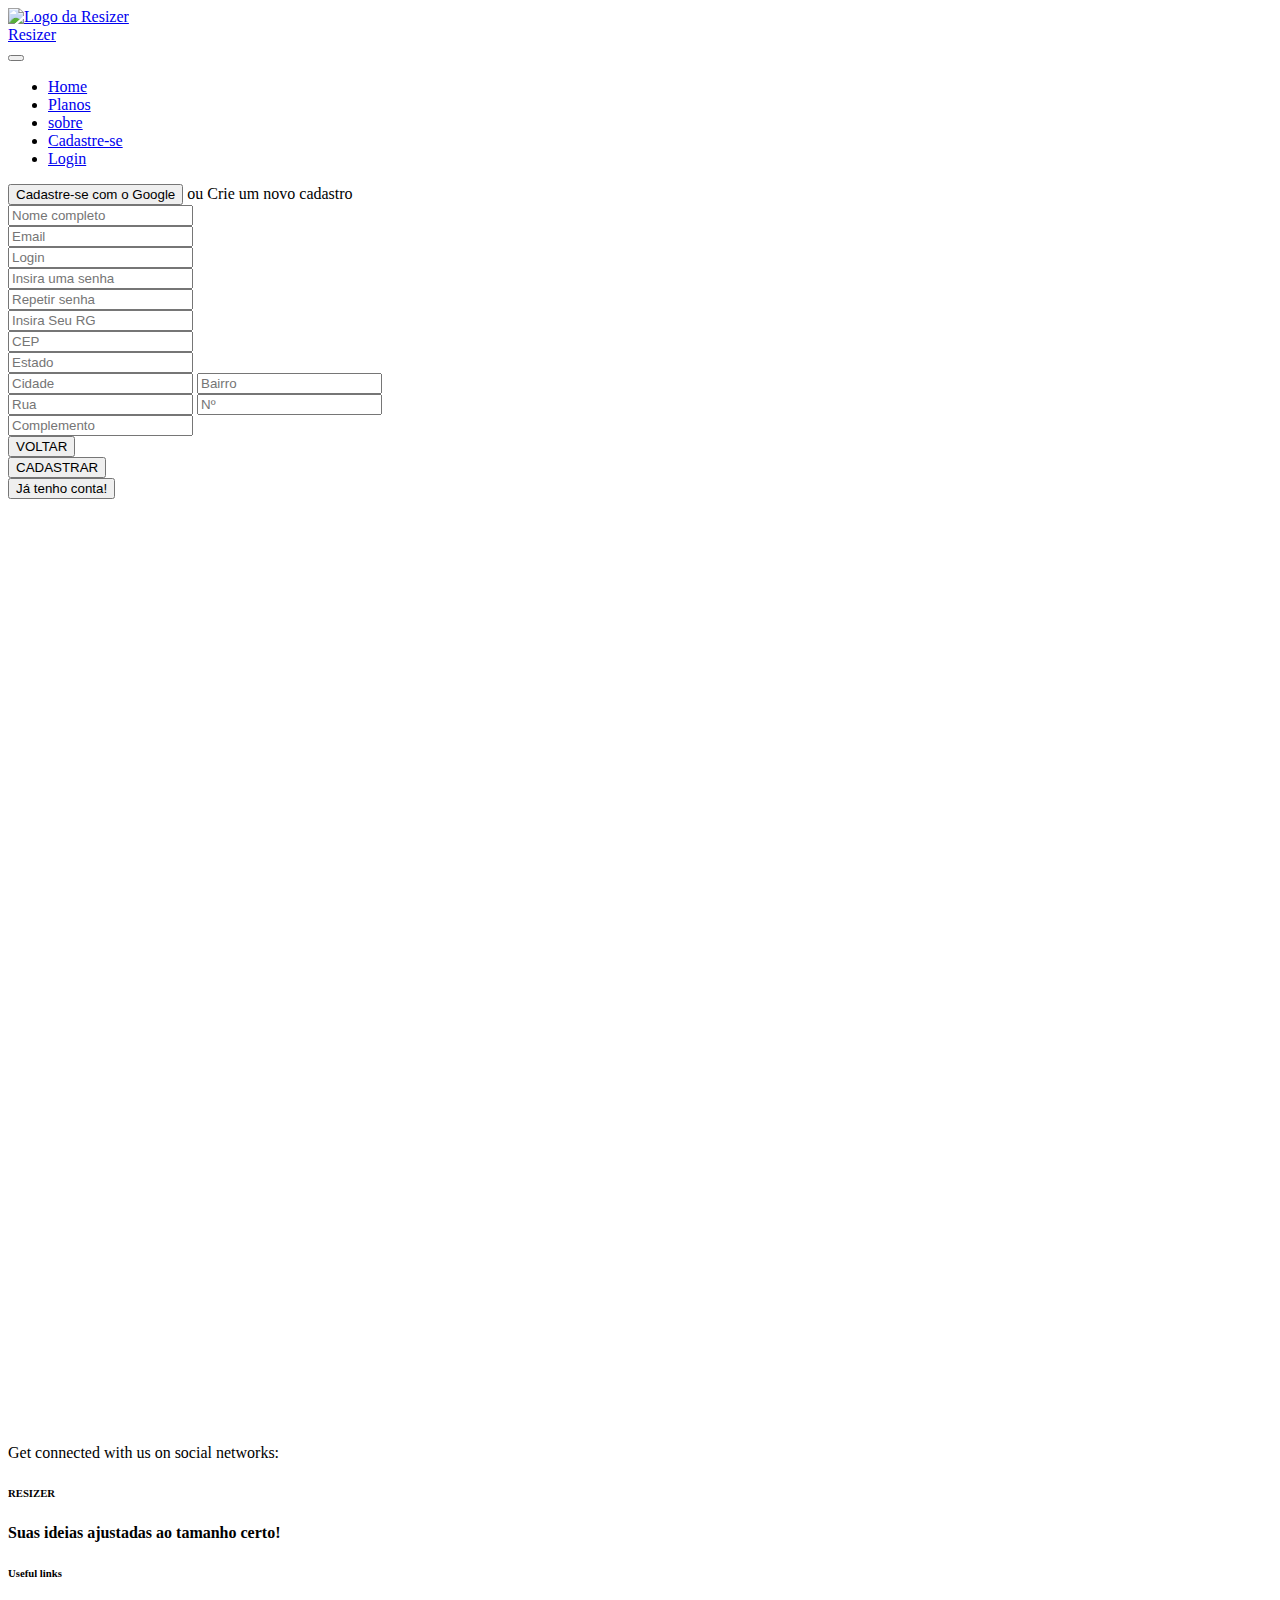
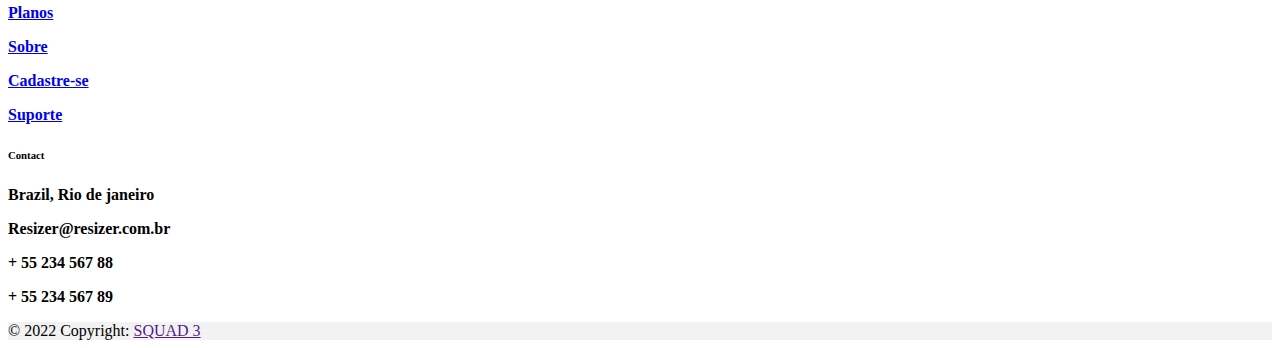
==== HTML/Cadastre.html @ baf2282a "Merge pull request #17 from xand3/main" ====
<!DOCTYPE html>
<html lang="pt-br">

<head>
    <meta charset="UTF-8">
    <meta http-equiv="X-UA-Compatible" content="IE=edge">
    <meta name="viewport" content="width=device-width, initial-scale=1, shrink-to-fit=no">
    <link rel="preconnect" href="https://fonts.googleapis.com">
    <link rel="preconnect" href="https://fonts.gstatic.com" crossorigin>
    <link href="https://fonts.googleapis.com/css2?family=Lato:wght@300&display=swap" rel="stylesheet">

    <link rel="stylesheet" href="https://cdn.jsdelivr.net/npm/bootstrap@4.6.1/dist/css/bootstrap.min.css"
        integrity="sha384-zCbKRCUGaJDkqS1kPbPd7TveP5iyJE0EjAuZQTgFLD2ylzuqKfdKlfG/eSrtxUkn" crossorigin="anonymous">

    <link rel="stylesheet" href="../CSS/cadastre-se.css">

    <script defer src="https://cdn.jsdelivr.net/npm/jquery@3.5.1/dist/jquery.slim.min.js"
        integrity="sha384-DfXdz2htPH0lsSSs5nCTpuj/zy4C+OGpamoFVy38MVBnE+IbbVYUew+OrCXaRkfj"
        crossorigin="anonymous"></script>

    <script defer src="https://cdn.jsdelivr.net/npm/bootstrap@4.6.1/dist/js/bootstrap.bundle.min.js"
        integrity="sha384-fQybjgWLrvvRgtW6bFlB7jaZrFsaBXjsOMm/tB9LTS58ONXgqbR9W8oWht/amnpF"
        crossorigin="anonymous"></script>

    <script defer src="../JS/jquery-3.6.0.js"></script>

    <script src="../JS/cadastre-se.js" defer></script>
    <title>RESIZER</title>
</head>

<body>
    <header>
        <nav class="navbar navbar-expand-lg navbar-light bg-light fixed-top">
            <a class="navbar-brand" href="#"><img id="logo" src="../IMG/logo.jpeg" alt="Logo da Resizer"></a>
            <div class="navbar justify-content-end"><a class="navbar-brand text-uppercase" href="#">Resizer</a></div>

            <button class="navbar-toggler" type="button" data-toggle="collapse" data-target="#navbarNav"
                aria-controls="navbarNav" aria-expanded="false" aria-label="Toggle navigation">
                <span class="navbar-toggler-icon"></span>
            </button>

            <div class="collapse navbar-collapse justify-content-end" id="navbarNav">
                <ul class="navbar-nav text-uppercase font-weight-bolder">
                    <li class="nav-item active">
                        <a class="nav-link" href="../index.html">Home</a>
                    </li>
                    <li class="nav-item">
                        <a class="nav-link" href="HTML/planos.html">Planos</a>
                    </li>
                    <li class="nav-item">
                        <a class="nav-link" href="sobre.html">sobre</a>
                    </li>
                    <li class="nav-item">
                        <a class="nav-link" href="#">Cadastre-se</a>
                    </li>
                    <li class="nav-item">
                        <a class="nav-link" href="login.html">Login</a>
                    </li>
                </ul>
            </div>
        </nav>
    </header>
    <main style="background-image: url(../IMG/Cadastre.gif)" id="mainBg" class="myBackground">
        <div class="container-fluid h-100">
            <div class="row form-cadastro justify-content-center p-6">
                <div class="col-md-3 align-self-center area-form">

                    <button type="button" class="btn btn-info btn-block bg-primary mt-2">Cadastre-se com o
                        Google</button>

                    <span class="small d-block text-center">ou</span>
                    <span class="small d-block text-center">Crie um novo cadastro</span>

                    <form action="">
                        <div class="input-group mt-2">
                            <input type="text" class="form-control bg-light btn-outline-secondary"
                                placeholder="Nome completo">
                        </div>
                        <div class="input-group mt-2">
                            <input type="email" class="form-control bg-light btn-outline-secondary" placeholder="Email">
                        </div>
                        <div class="input-group mt-2">
                            <input type="text" class="form-control bg-light btn-outline-secondary" placeholder="Login">
                        </div>
                        <div class="input-group mt-2">
                            <input type="password" class="form-control bg-light btn-outline-secondary"
                                placeholder="Insira uma senha">
                        </div>
                        <div class="input-group mt-2">
                            <input type="password" class="form-control bg-light btn-outline-secondary"
                                placeholder="Repetir senha">
                        </div>
                        <div class="input-group mt-2">
                            <input type="text" class="form-control bg-light btn-outline-secondary"
                                placeholder="Insira Seu RG">
                        </div>

                        <div class="input-group mt-2">
                            <input id="cep" type="number" class="form-control bg-light btn-outline-secondary"
                                placeholder="CEP">
                        </div>

                        <div class="input-group mt-2">
                            <input id="uf" type="text" class="form-control bg-light btn-outline-secondary" placeholder="Estado">
                        </div>
                        <div class="md-6 input-group mt-2">
                            <input id="localidade" type="text" class="form-control bg-light btn-outline-secondary" placeholder="Cidade">
                            <input id="bairro" type="text" class="form-control bg-light btn-outline-secondary" placeholder="Bairro">
                        </div>
                        <div class="md-2 input-group mt-2">
                            <input id="logradouro" type="text" class="form-control bg-light btn-outline-secondary" placeholder="Rua">
                            <input type="number" class="form-control bg-light btn-outline-secondary" placeholder="Nº">
                        </div>
                        <div class="input-group mt-2">
                            <input type="text" class="form-control bg-light btn-outline-secondary"
                                placeholder="Complemento">
                        </div>
                        <div class="row">
                            <div class="col-md-6">
                                <button id="buttonVoltar" type="button"
                                    class="btn btn-info bg-primary btn-block mt-2">VOLTAR</button>
                            </div>
                            <div class="col-md-6">
                                <button type="button" class="btn btn-info btn-block bg-primary mt-2">CADASTRAR</button>
                            </div>
                            <button type="button" class="btn btn-default btn-block mt-2">Já tenho conta!</button>
                        </div>
                    </form>


                </div>
            </div>
        </div>


    </main>
    <footer class="text-center text-lg-start bg-light text-muted">
        <section class="d-flex justify-content-center justify-content-lg-between p-4 border-bottom">
        
            <div class="me-5 d-none d-lg-block">
                <span>Get connected with us on social networks:</span>
            </div>
        
            <div>
                <a href="" class="me-4 text-reset">
                    <i class="fab fa-facebook-f"></i>
                </a>
                <a href="" class="me-4 text-reset">
                    <i class="fab fa-twitter"></i>
                </a>
                <a href="" class="me-4 text-reset">
                    <i class="fab fa-google"></i>
                </a>
                <a href="" class="me-4 text-reset">
                    <i class="fab fa-instagram"></i>
                </a>
                <a href="" class="me-4 text-reset">
                    <i class="fab fa-linkedin"></i>
                </a>
                <a href="" class="me-4 text-reset">
                    <i class="fab fa-github"></i>
                </a>
            </div>
        </section>
        <section class="">
            <div class="container text-center text-md-start mt-5">
            
            <div class="row mt-3">
                
                <div class="col-md-3 col-lg-4 col-xl-3 mx-auto mb-4">
                    
                    <h6 class="text-uppercase fw-bold mb-4">
                        <i class="fas fa-gem me-3"></i>RESIZER
                    </h6>
                    <p>Suas ideias ajustadas ao tamanho certo!</p>
                </div>
                
                
                
                <div class="col-md-3 col-lg-2 col-xl-2 mx-auto mb-4">
                    
                    <h6 class="text-uppercase fw-bold mb-4">
                    Useful links
                    </h6>
                    <p>
                        <a href="#!" class="text-reset">Planos</a>
                    </p>
                    <p>
                        <a href="#!" class="text-reset">Sobre</a>
                    </p>
                    <p>
                        <a href="#!" class="text-reset">Cadastre-se</a>
                    </p>
                    <p>
                        <a href="#!" class="text-reset">Suporte</a>
                    </p>
                </div>
                
        
                
                <div class="col-md-4 col-lg-3 col-xl-3 mx-auto mb-md-0 mb-4">
                    
                    <h6 class="text-uppercase fw-bold mb-4">
                    Contact
                    </h6>
                    <p><i class="fas fa-home me-3"></i>Brazil, Rio de janeiro</p>
                    <p>
                        <i class="fas fa-envelope me-3"></i>
                    Resizer@resizer.com.br
                    </p>
                    <p><i class="fas fa-phone me-3"></i> + 55 234 567 88</p>
                    <p><i class="fas fa-print me-3"></i> + 55 234 567 89</p>
                </div>
                
            </div>
                
            </div>
            </section>
            <div class="text-center p-4" style="background-color: rgba(0, 0, 0, 0.05);">
            © 2022 Copyright:
                <a class="text-reset fw-bold" href="">SQUAD 3</a>
            </div>
    </footer>
</body>

</html>
---- CSS/cadastre-se.css ----
.bg-color {
    background-color: #ffffff;
}
.myBackground {
    background-size: cover;
    background-position: center;
    background-repeat: no-repeat;
    object-fit: contain;
}

#logo {
    width: 50px;
}

.form-cadastro {
    height: 140vh;
}
.area-form {
    height: 100vh;
}

p {
    font-weight: bold;
}
input[type="number"]::-webkit-inner-spin-button {
    -webkit-appearance: none;
}
input[type="number"] {
    -moz-appearance: textfield;
    appearance: textfield;
}
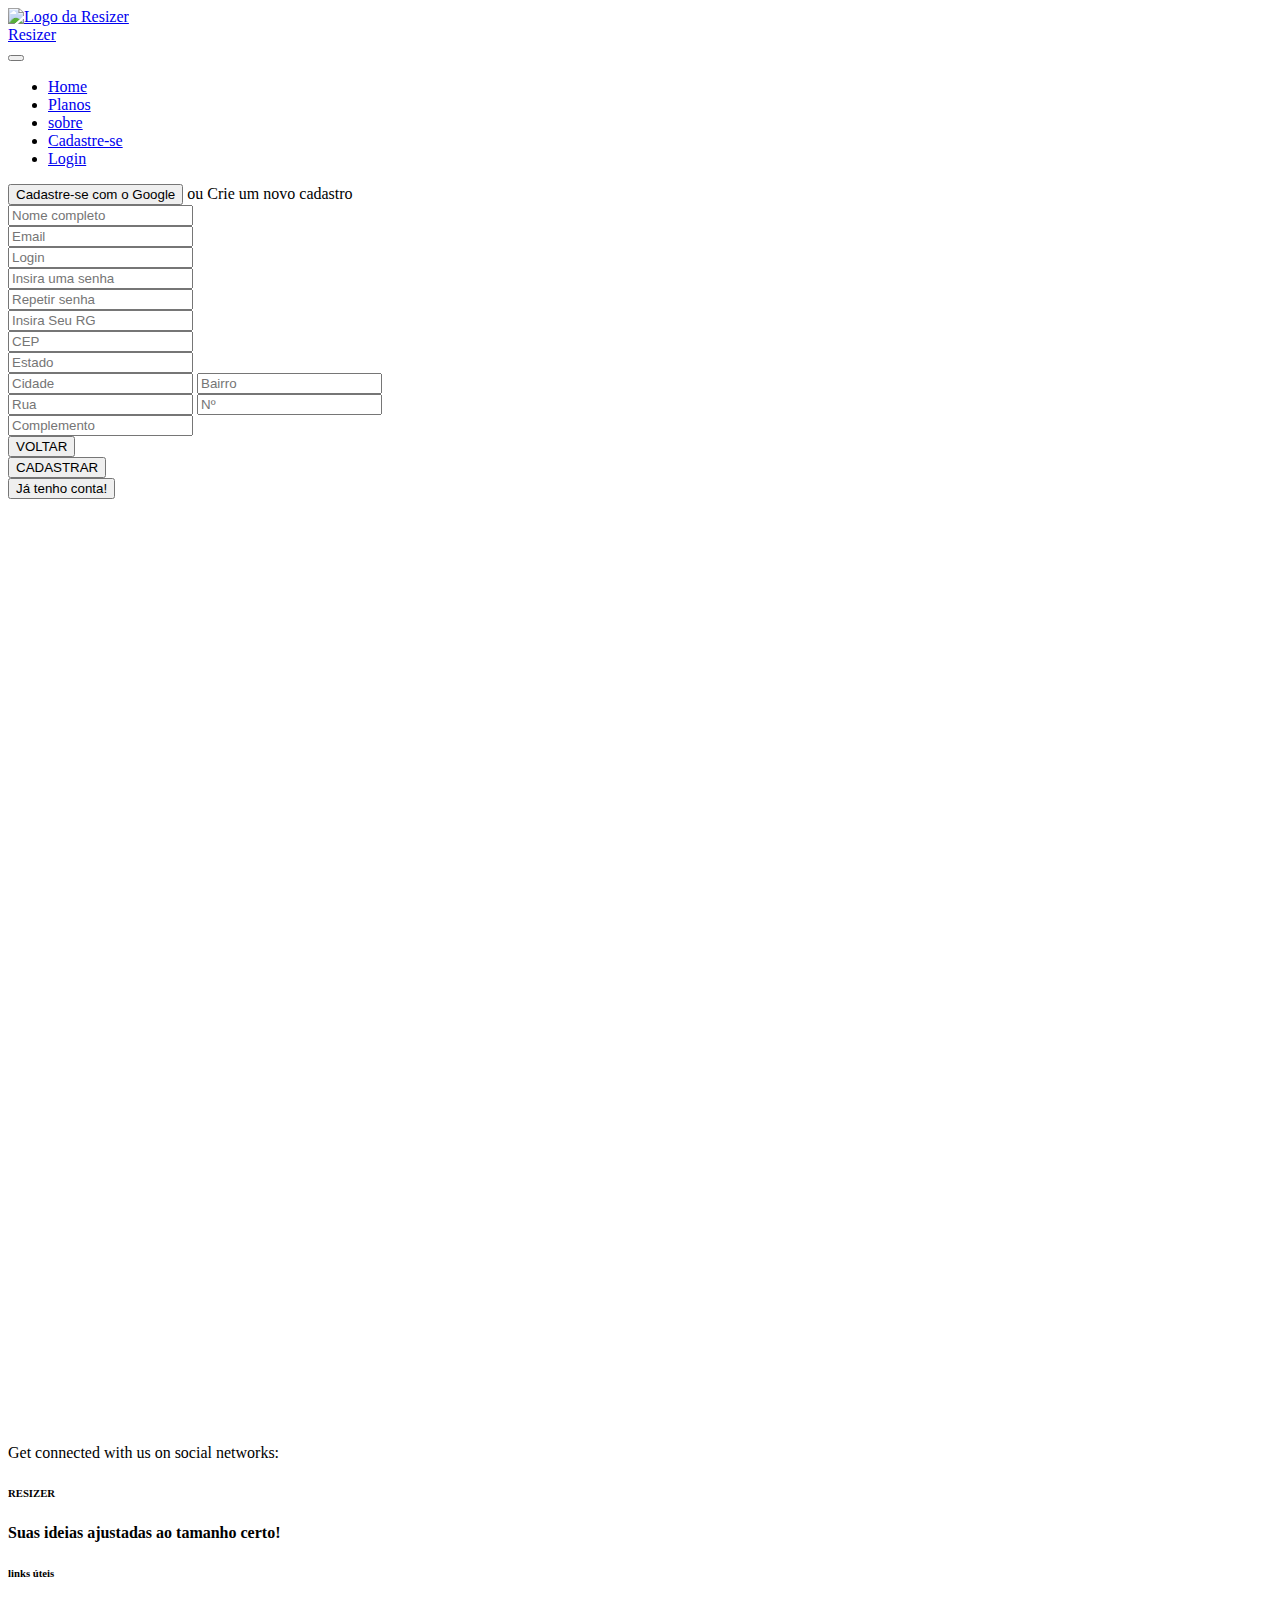
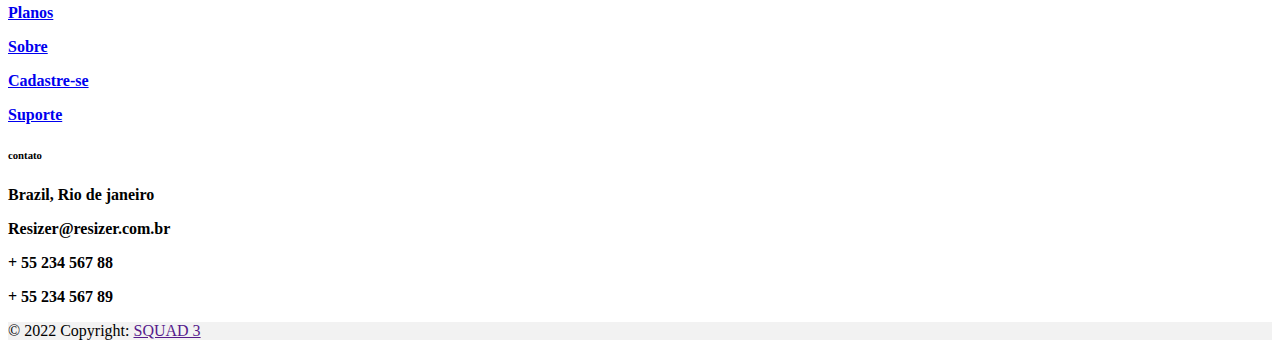
==== commit 745120ba: "Alterando link das paginas" ====
--- a/HTML/Cadastre.html
+++ b/HTML/Cadastre.html
@@ -45,7 +45,7 @@
                         <a class="nav-link" href="../index.html">Home</a>
                     </li>
                     <li class="nav-item">
-                        <a class="nav-link" href="HTML/planos.html">Planos</a>
+                        <a class="nav-link" href="/planos.html">Planos</a>
                     </li>
                     <li class="nav-item">
                         <a class="nav-link" href="sobre.html">sobre</a>
@@ -73,46 +73,46 @@
 
                     <form action="">
                         <div class="input-group mt-2">
-                            <input type="text" class="form-control bg-light btn-outline-secondary"
+                            <input type="text" class="form-control bg-light btn-outline-secondary no-hover"
                                 placeholder="Nome completo">
                         </div>
                         <div class="input-group mt-2">
-                            <input type="email" class="form-control bg-light btn-outline-secondary" placeholder="Email">
-                        </div>
-                        <div class="input-group mt-2">
-                            <input type="text" class="form-control bg-light btn-outline-secondary" placeholder="Login">
-                        </div>
-                        <div class="input-group mt-2">
-                            <input type="password" class="form-control bg-light btn-outline-secondary"
+                            <input type="email" class="form-control bg-light btn-outline-secondary no-hover" placeholder="Email">
+                        </div>
+                        <div class="input-group mt-2">
+                            <input type="text" class="form-control bg-light btn-outline-secondary no-hover" placeholder="Login">
+                        </div>
+                        <div class="input-group mt-2">
+                            <input type="password" class="form-control bg-light btn-outline-secondary no-hover"
                                 placeholder="Insira uma senha">
                         </div>
                         <div class="input-group mt-2">
-                            <input type="password" class="form-control bg-light btn-outline-secondary"
+                            <input type="password" class="form-control bg-light btn-outline-secondary no-hover"
                                 placeholder="Repetir senha">
                         </div>
                         <div class="input-group mt-2">
-                            <input type="text" class="form-control bg-light btn-outline-secondary"
+                            <input type="text" class="form-control bg-light btn-outline-secondary no-hover"
                                 placeholder="Insira Seu RG">
                         </div>
 
                         <div class="input-group mt-2">
-                            <input id="cep" type="number" class="form-control bg-light btn-outline-secondary"
+                            <input id="cep" type="number" class="form-control bg-light btn-outline-secondary no-hover"
                                 placeholder="CEP">
                         </div>
 
                         <div class="input-group mt-2">
-                            <input id="uf" type="text" class="form-control bg-light btn-outline-secondary" placeholder="Estado">
+                            <input id="uf" type="text" class="form-control bg-light btn-outline-secondary no-hover" placeholder="Estado">
                         </div>
                         <div class="md-6 input-group mt-2">
-                            <input id="localidade" type="text" class="form-control bg-light btn-outline-secondary" placeholder="Cidade">
-                            <input id="bairro" type="text" class="form-control bg-light btn-outline-secondary" placeholder="Bairro">
+                            <input id="localidade" type="text" class="form-control bg-light btn-outline-secondary no-hoverno-hover" placeholder="Cidade">
+                            <input id="bairro" type="text" class="form-control bg-light btn-outline-secondary no-hover" placeholder="Bairro">
                         </div>
                         <div class="md-2 input-group mt-2">
-                            <input id="logradouro" type="text" class="form-control bg-light btn-outline-secondary" placeholder="Rua">
-                            <input type="number" class="form-control bg-light btn-outline-secondary" placeholder="Nº">
-                        </div>
-                        <div class="input-group mt-2">
-                            <input type="text" class="form-control bg-light btn-outline-secondary"
+                            <input id="logradouro" type="text" class="form-control bg-light btn-outline-secondary no-hover" placeholder="Rua">
+                            <input type="number" class="form-control bg-light btn-outline-secondary no-hover" placeholder="Nº">
+                        </div>
+                        <div class="input-group mt-2">
+                            <input type="text" class="form-control bg-light btn-outline-secondary no-hover"
                                 placeholder="Complemento">
                         </div>
                         <div class="row">
@@ -178,18 +178,18 @@
                 
                 
                 <div class="col-md-3 col-lg-2 col-xl-2 mx-auto mb-4">
-                    
+
                     <h6 class="text-uppercase fw-bold mb-4">
-                    Useful links
+                        links úteis
                     </h6>
                     <p>
-                        <a href="#!" class="text-reset">Planos</a>
-                    </p>
-                    <p>
-                        <a href="#!" class="text-reset">Sobre</a>
-                    </p>
-                    <p>
-                        <a href="#!" class="text-reset">Cadastre-se</a>
+                        <a href="HTML/planos.html" class="text-reset">Planos</a>
+                    </p>
+                    <p>
+                        <a href="HTML/sobre.html" class="text-reset">Sobre</a>
+                    </p>
+                    <p>
+                        <a href="HTML/Cadastre.html" class="text-reset">Cadastre-se</a>
                     </p>
                     <p>
                         <a href="#!" class="text-reset">Suporte</a>
@@ -201,7 +201,7 @@
                 <div class="col-md-4 col-lg-3 col-xl-3 mx-auto mb-md-0 mb-4">
                     
                     <h6 class="text-uppercase fw-bold mb-4">
-                    Contact
+                    contato
                     </h6>
                     <p><i class="fas fa-home me-3"></i>Brazil, Rio de janeiro</p>
                     <p>
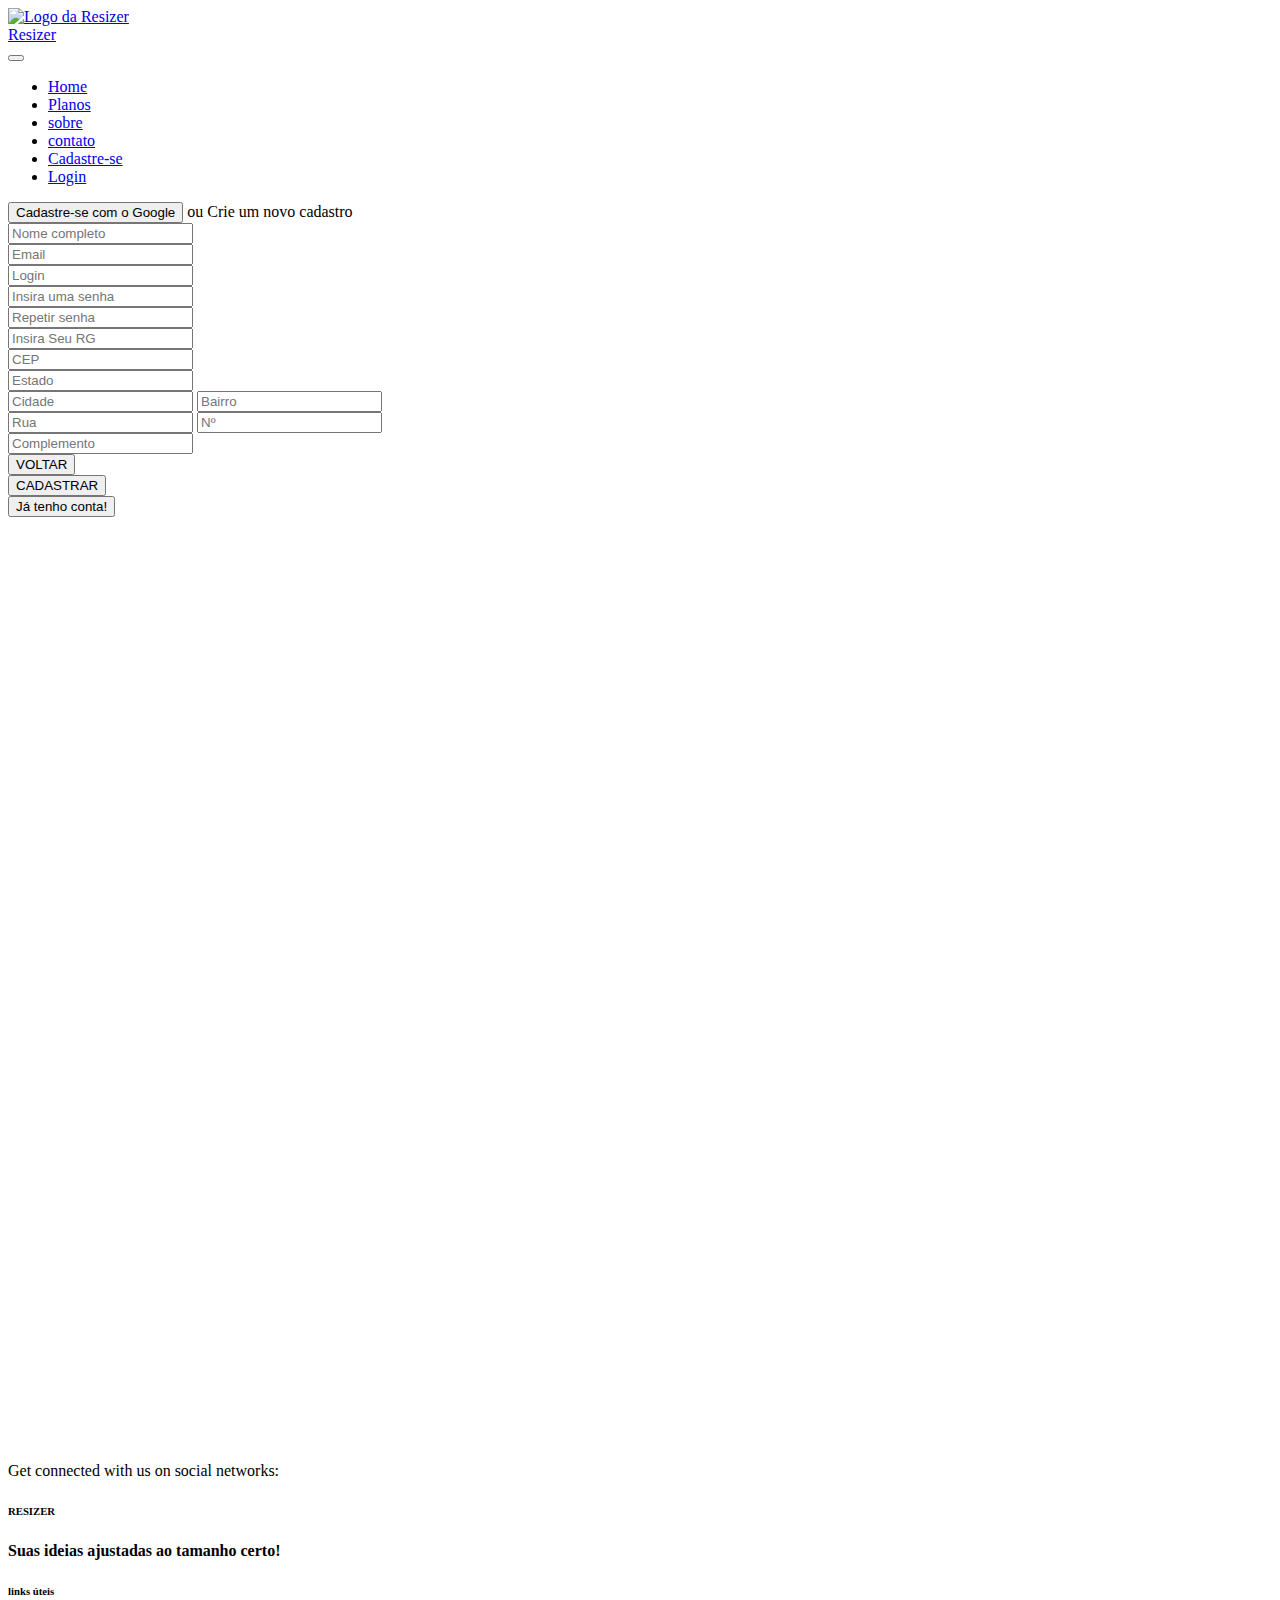
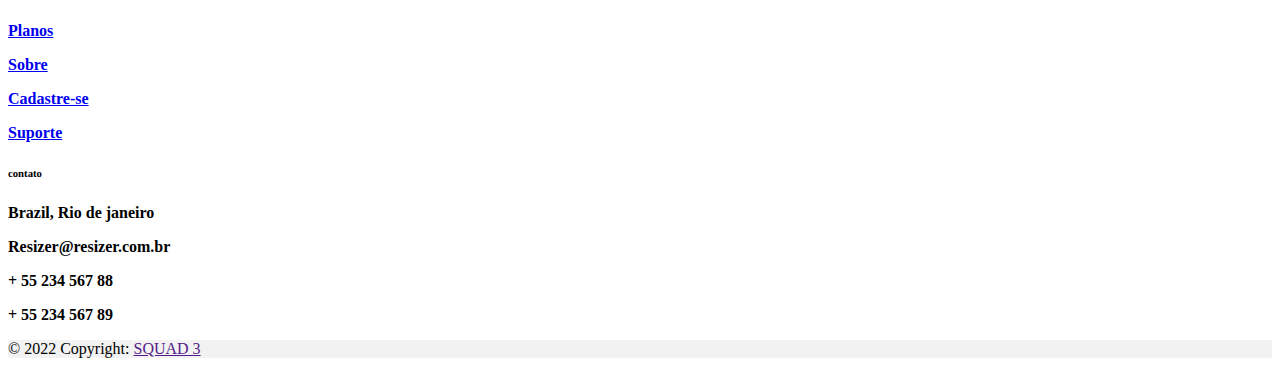
==== commit 3f09325e: "Feita pagina de contato" ====
--- a/HTML/Cadastre.html
+++ b/HTML/Cadastre.html
@@ -45,10 +45,13 @@
                         <a class="nav-link" href="../index.html">Home</a>
                     </li>
                     <li class="nav-item">
-                        <a class="nav-link" href="/planos.html">Planos</a>
+                        <a class="nav-link" href="planos.html">Planos</a>
                     </li>
                     <li class="nav-item">
                         <a class="nav-link" href="sobre.html">sobre</a>
+                    </li>
+                    <li class="nav-item">
+                        <a class="nav-link" href="contato.html">contato</a>
                     </li>
                     <li class="nav-item">
                         <a class="nav-link" href="#">Cadastre-se</a>
--- a/CSS/cadastre-se.css
+++ b/CSS/cadastre-se.css
@@ -29,3 +29,14 @@
     -moz-appearance: textfield;
     appearance: textfield;
 }
+.link {
+    color: #fff;
+    text-decoration: none;
+}
+.link::hover {
+    text-decoration: none;
+    color: #fff;
+}
+.no-hover:hover {
+    color: #000;
+}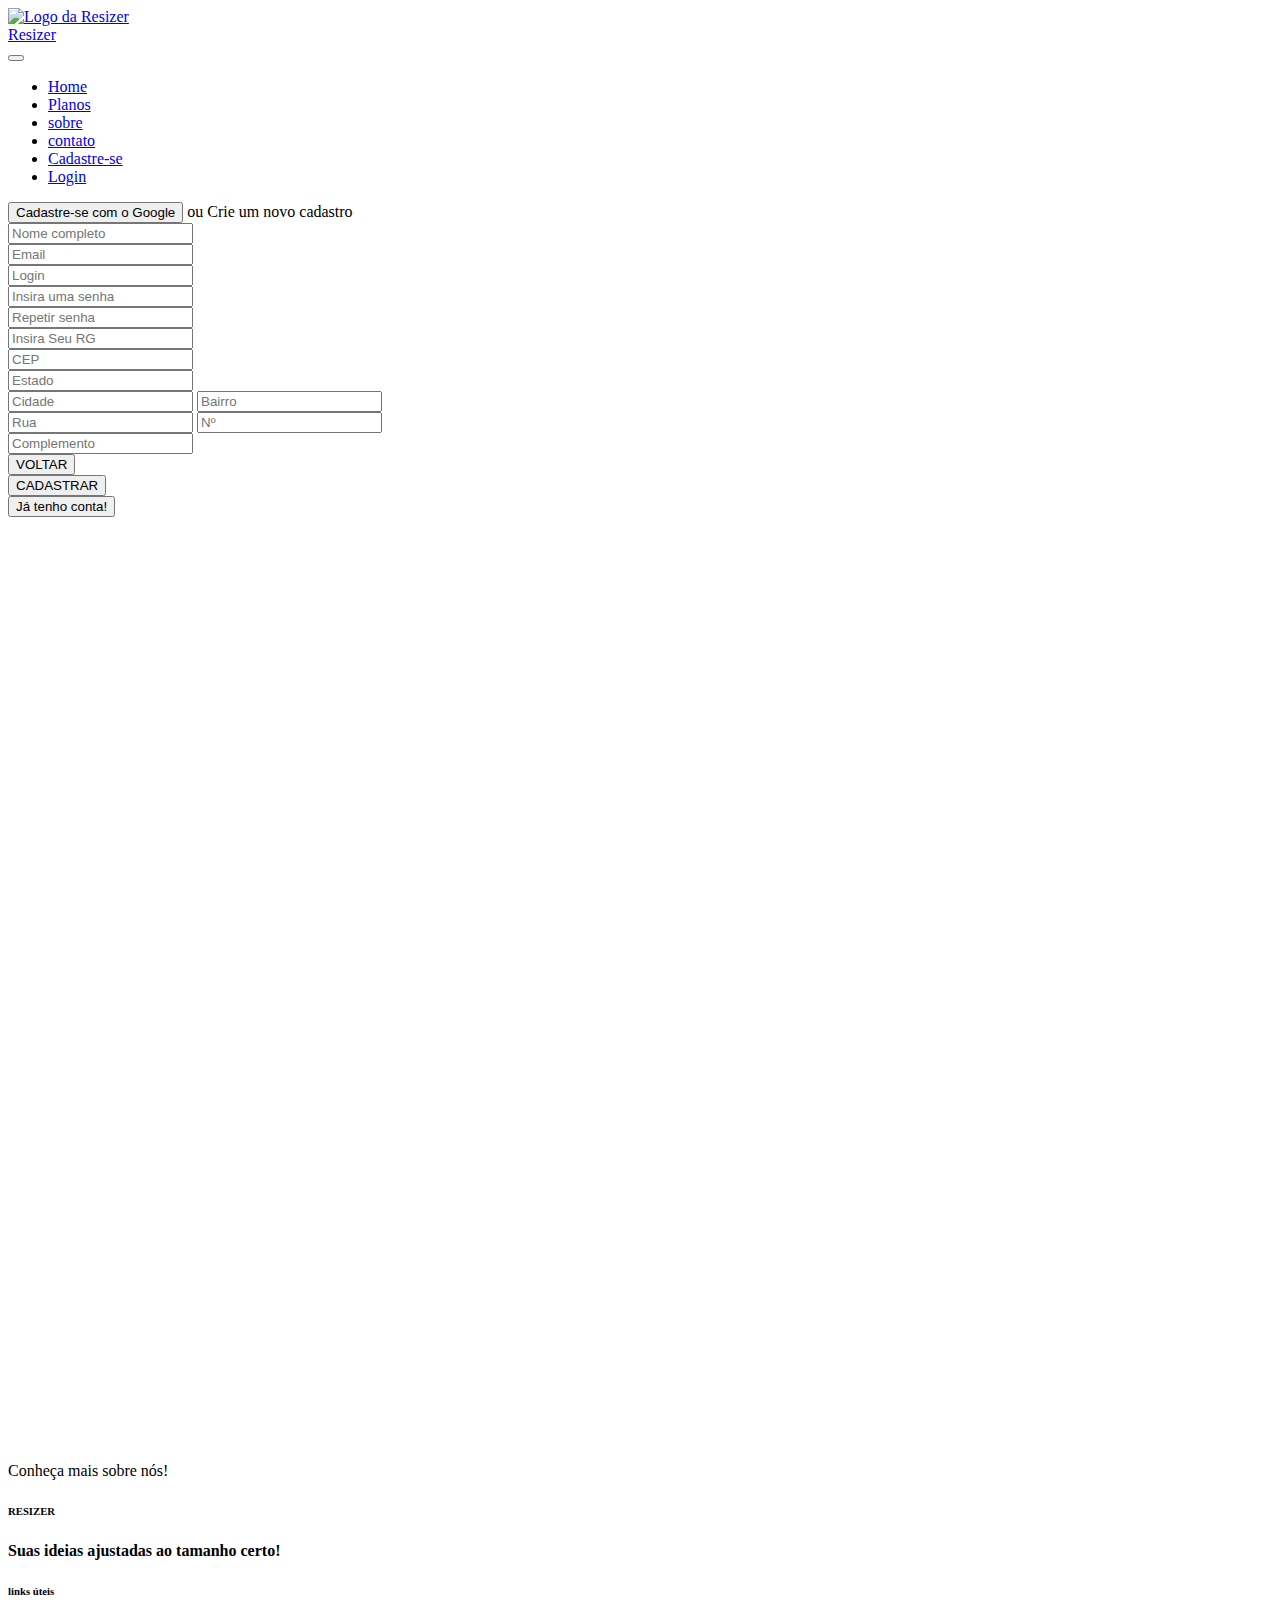
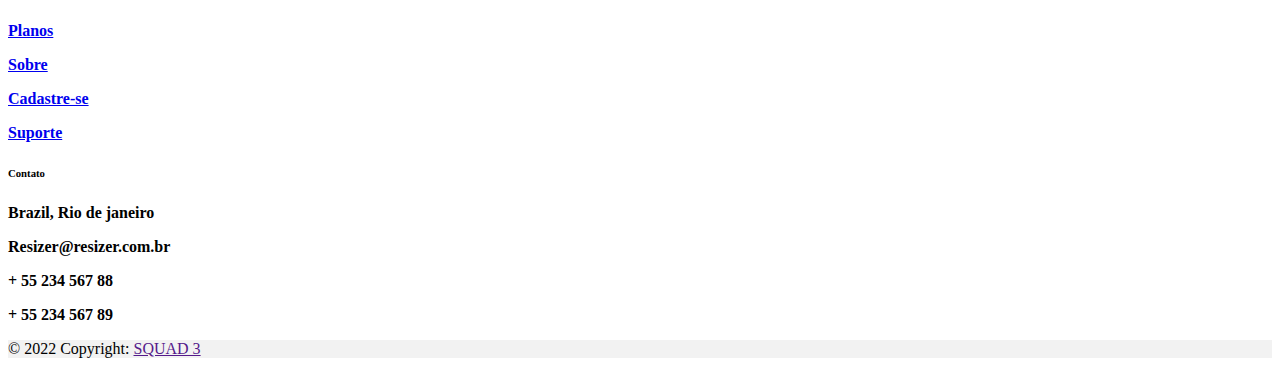
==== commit ae733f31: "correção footer" ====
--- a/HTML/Cadastre.html
+++ b/HTML/Cadastre.html
@@ -139,90 +139,67 @@
     </main>
     <footer class="text-center text-lg-start bg-light text-muted">
         <section class="d-flex justify-content-center justify-content-lg-between p-4 border-bottom">
-        
+
             <div class="me-5 d-none d-lg-block">
-                <span>Get connected with us on social networks:</span>
-            </div>
-        
-            <div>
-                <a href="" class="me-4 text-reset">
-                    <i class="fab fa-facebook-f"></i>
-                </a>
-                <a href="" class="me-4 text-reset">
-                    <i class="fab fa-twitter"></i>
-                </a>
-                <a href="" class="me-4 text-reset">
-                    <i class="fab fa-google"></i>
-                </a>
-                <a href="" class="me-4 text-reset">
-                    <i class="fab fa-instagram"></i>
-                </a>
-                <a href="" class="me-4 text-reset">
-                    <i class="fab fa-linkedin"></i>
-                </a>
-                <a href="" class="me-4 text-reset">
-                    <i class="fab fa-github"></i>
-                </a>
+                <span>Conheça mais sobre nós!</span>
             </div>
         </section>
         <section class="">
             <div class="container text-center text-md-start mt-5">
-            
-            <div class="row mt-3">
-                
-                <div class="col-md-3 col-lg-4 col-xl-3 mx-auto mb-4">
-                    
-                    <h6 class="text-uppercase fw-bold mb-4">
-                        <i class="fas fa-gem me-3"></i>RESIZER
-                    </h6>
-                    <p>Suas ideias ajustadas ao tamanho certo!</p>
+
+                <div class="row mt-3">
+
+                    <div class="col-md-3 col-lg-4 col-xl-3 mx-auto mb-4">
+
+                        <h6 class="text-uppercase fw-bold mb-4">
+                            <i class="fas fa-gem me-3"></i>RESIZER
+                        </h6>
+                        <p>Suas ideias ajustadas ao tamanho certo!</p>
+                    </div>
+
+
+
+                    <div class="col-md-3 col-lg-2 col-xl-2 mx-auto mb-4">
+
+                        <h6 class="text-uppercase fw-bold mb-4">
+                            links úteis
+                        </h6>
+                        <p>
+                            <a href="HTML/planos.html" class="text-reset">Planos</a>
+                        </p>
+                        <p>
+                            <a href="HTML/sobre.html" class="text-reset">Sobre</a>
+                        </p>
+                        <p>
+                            <a href="HTML/Cadastre.html" class="text-reset">Cadastre-se</a>
+                        </p>
+                        <p>
+                            <a href="#!" class="text-reset">Suporte</a>
+                        </p>
+                    </div>
+
+
+
+                    <div class="col-md-4 col-lg-3 col-xl-3 mx-auto mb-md-0 mb-4">
+
+                        <h6 class="text-uppercase fw-bold mb-4">
+                            Contato
+                        </h6>
+                        <p><i class="fas fa-home me-3"></i>Brazil, Rio de janeiro</p>
+                        <p>
+                            <i class="fas fa-envelope me-3"></i>
+                            Resizer@resizer.com.br
+                        </p>
+                        <p><i class="fas fa-phone me-3"></i> + 55 234 567 88</p>
+                        <p><i class="fas fa-print me-3"></i> + 55 234 567 89</p>
+                    </div>
+
                 </div>
-                
-                
-                
-                <div class="col-md-3 col-lg-2 col-xl-2 mx-auto mb-4">
-
-                    <h6 class="text-uppercase fw-bold mb-4">
-                        links úteis
-                    </h6>
-                    <p>
-                        <a href="HTML/planos.html" class="text-reset">Planos</a>
-                    </p>
-                    <p>
-                        <a href="HTML/sobre.html" class="text-reset">Sobre</a>
-                    </p>
-                    <p>
-                        <a href="HTML/Cadastre.html" class="text-reset">Cadastre-se</a>
-                    </p>
-                    <p>
-                        <a href="#!" class="text-reset">Suporte</a>
-                    </p>
-                </div>
-                
-        
-                
-                <div class="col-md-4 col-lg-3 col-xl-3 mx-auto mb-md-0 mb-4">
-                    
-                    <h6 class="text-uppercase fw-bold mb-4">
-                    contato
-                    </h6>
-                    <p><i class="fas fa-home me-3"></i>Brazil, Rio de janeiro</p>
-                    <p>
-                        <i class="fas fa-envelope me-3"></i>
-                    Resizer@resizer.com.br
-                    </p>
-                    <p><i class="fas fa-phone me-3"></i> + 55 234 567 88</p>
-                    <p><i class="fas fa-print me-3"></i> + 55 234 567 89</p>
-                </div>
-                
-            </div>
-                
-            </div>
-            </section>
-            <div class="text-center p-4" style="background-color: rgba(0, 0, 0, 0.05);">
+        </section>
+        <div class="text-center p-4" style="background-color: rgba(0, 0, 0, 0.05);">
             © 2022 Copyright:
-                <a class="text-reset fw-bold" href="">SQUAD 3</a>
-            </div>
+            <a class="text-reset fw-bold" href="">SQUAD 3</a>
+        </div>
     </footer>
 </body>
 
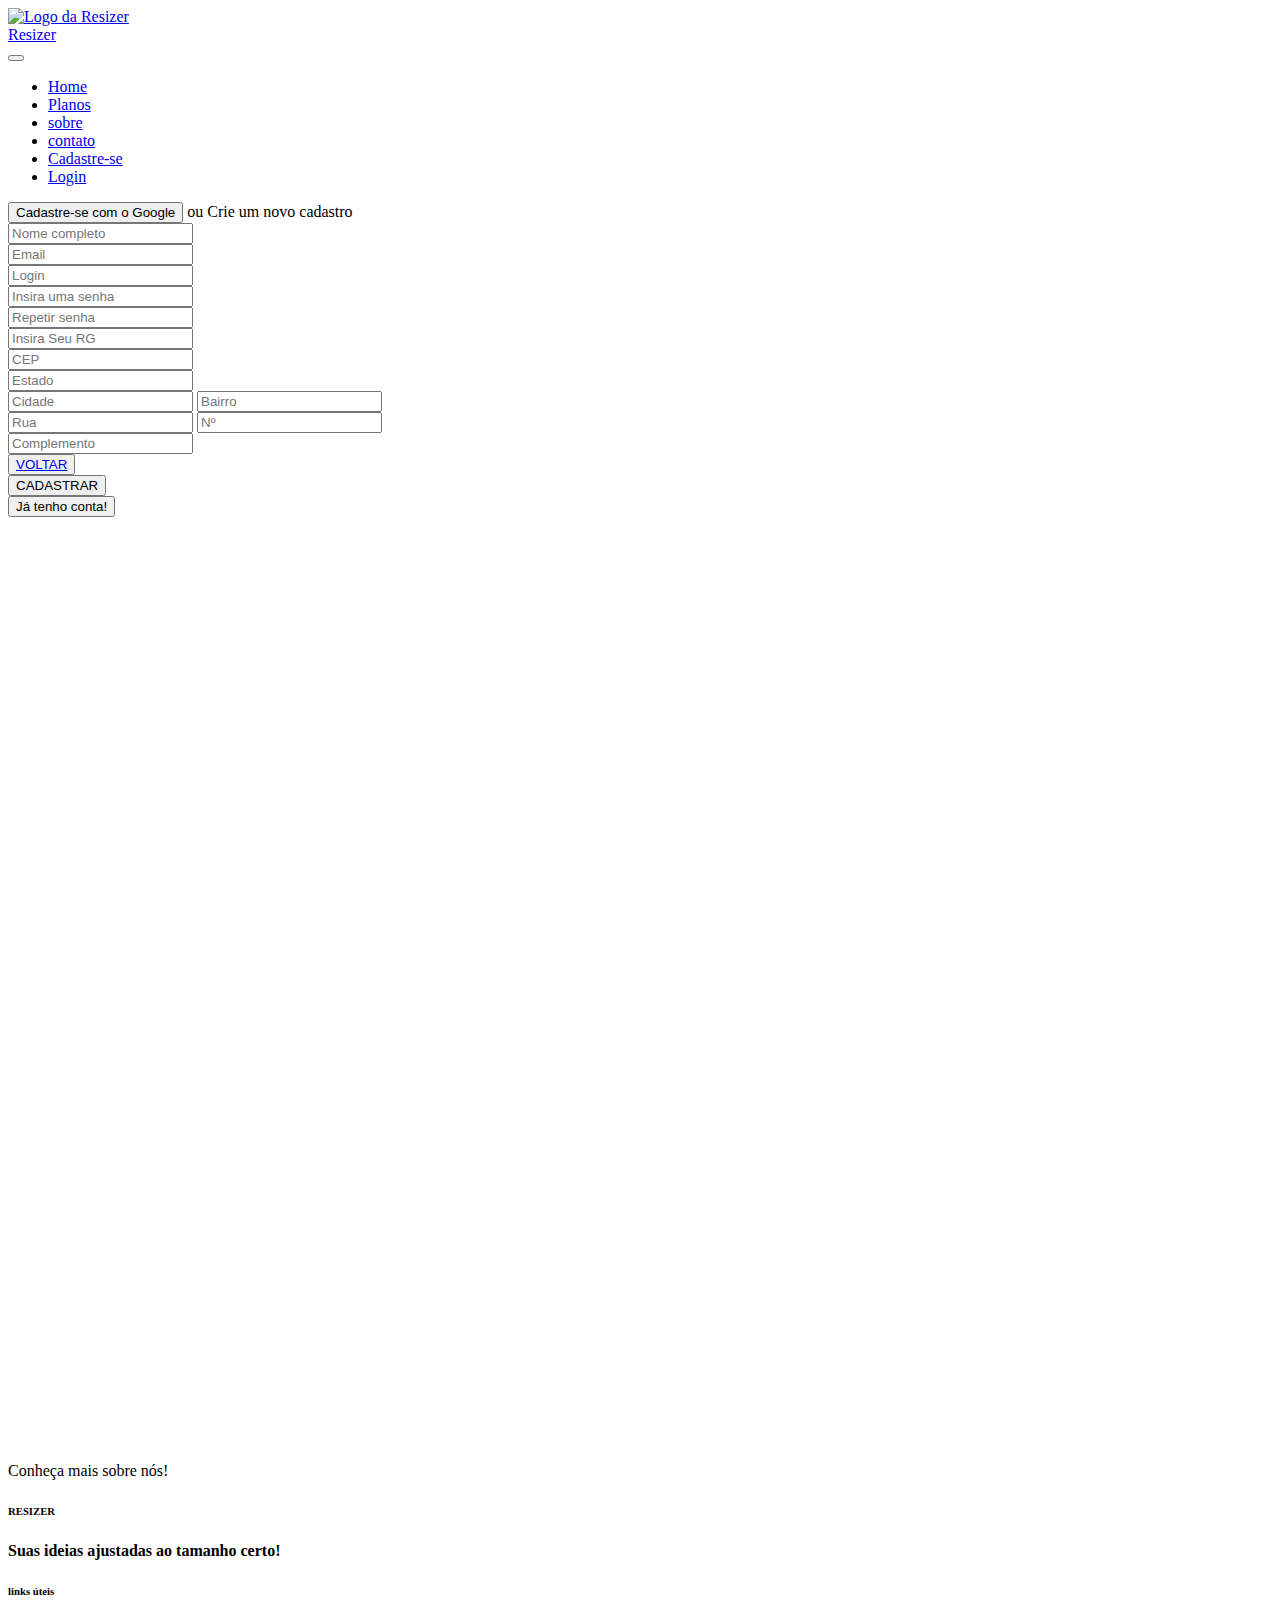
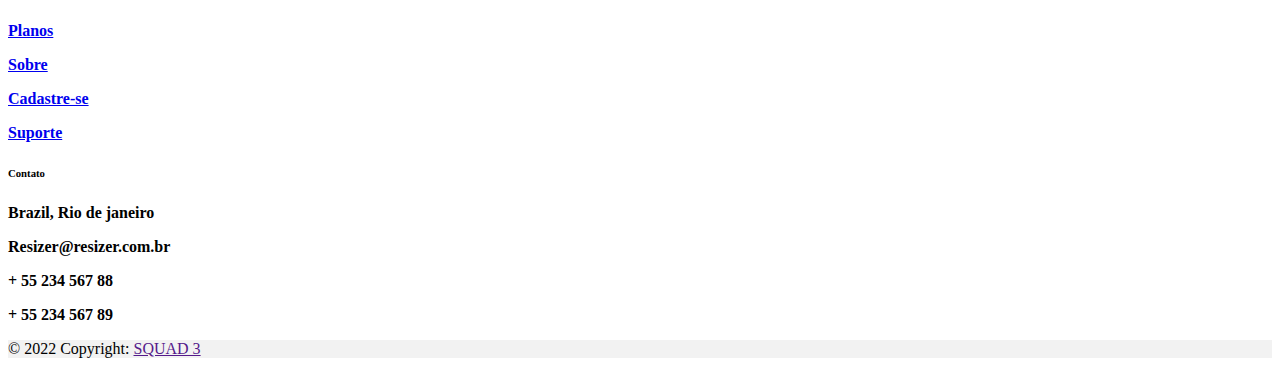
==== commit 0879c783: "Linkando VOLTAR  a home" ====
--- a/HTML/Cadastre.html
+++ b/HTML/Cadastre.html
@@ -120,11 +120,11 @@
                         </div>
                         <div class="row">
                             <div class="col-md-6">
-                                <button id="buttonVoltar" type="button"
-                                    class="btn btn-info bg-primary btn-block mt-2">VOLTAR</button>
+                                 <button type="button" class="btn btn-info bg-primary btn-block mt-2"><a href="../index.html">VOLTAR</a>
+                                </button>
                             </div>
                             <div class="col-md-6">
-                                <button type="button" class="btn btn-info btn-block bg-primary mt-2">CADASTRAR</button>
+                                <button type="button" id="cadastrar" class="btn btn-info btn-block bg-primary mt-2">CADASTRAR</button>
                             </div>
                             <button type="button" class="btn btn-default btn-block mt-2">Já tenho conta!</button>
                         </div>
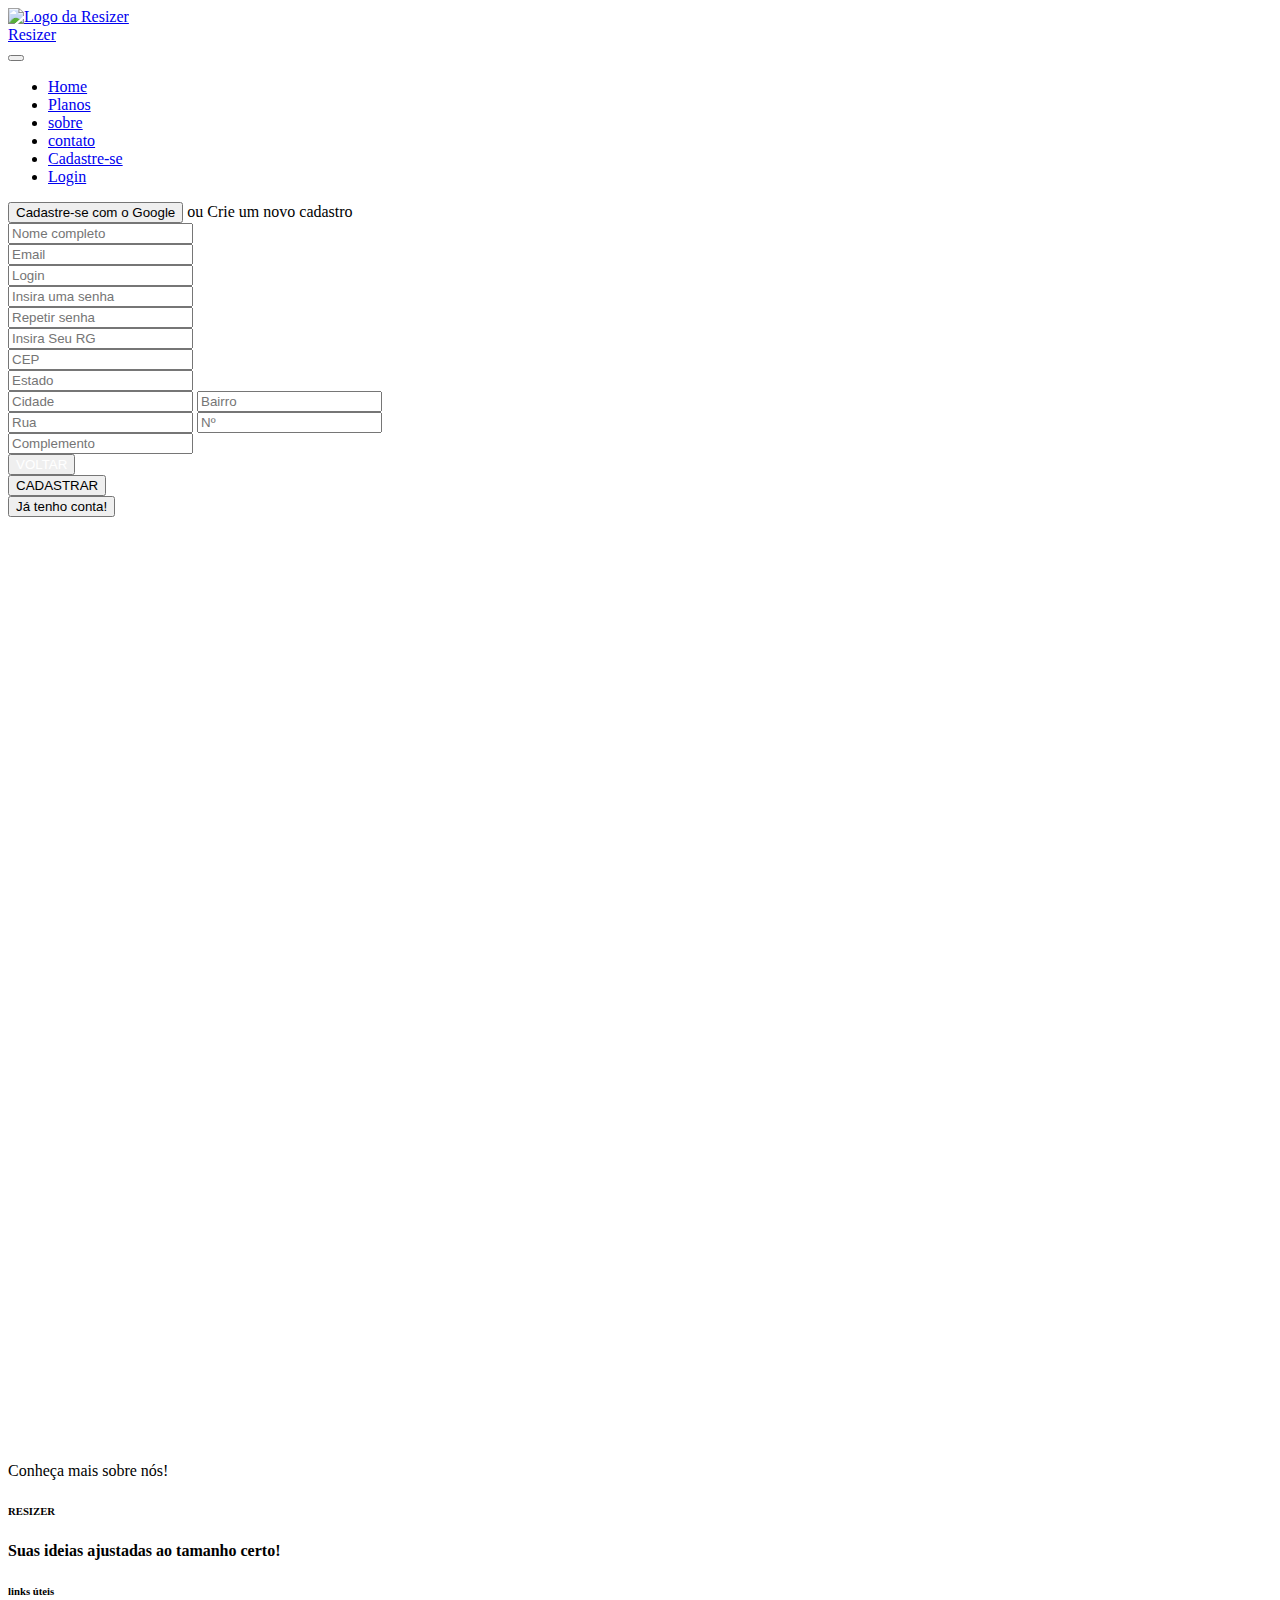
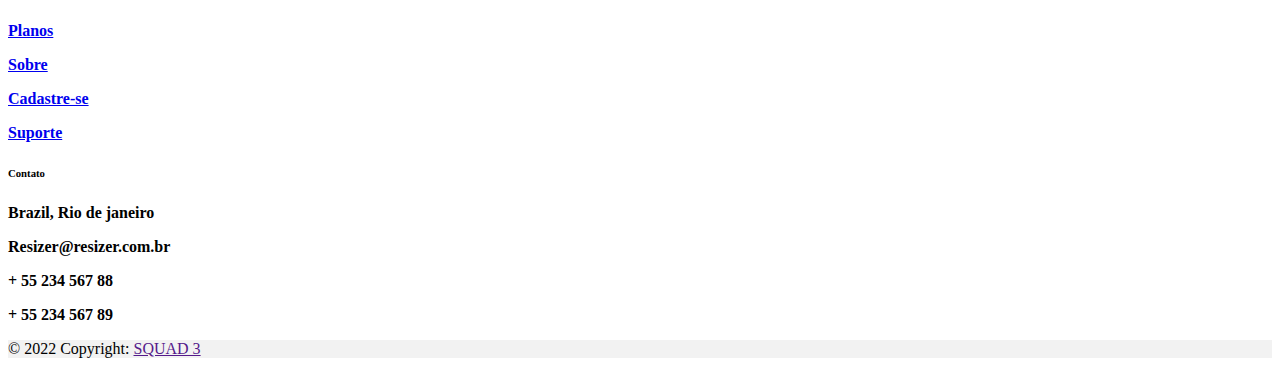
==== commit 131feb0c: "Merge pull request #47 from xand3/main" ====
--- a/HTML/Cadastre.html
+++ b/HTML/Cadastre.html
@@ -120,7 +120,7 @@
                         </div>
                         <div class="row">
                             <div class="col-md-6">
-                                 <button type="button" class="btn btn-info bg-primary btn-block mt-2"><a href="../index.html">VOLTAR</a>
+                                 <button type="button" class="btn btn-info bg-primary btn-block mt-2"><a class="link" href="../index.html">VOLTAR</a>
                                 </button>
                             </div>
                             <div class="col-md-6">
